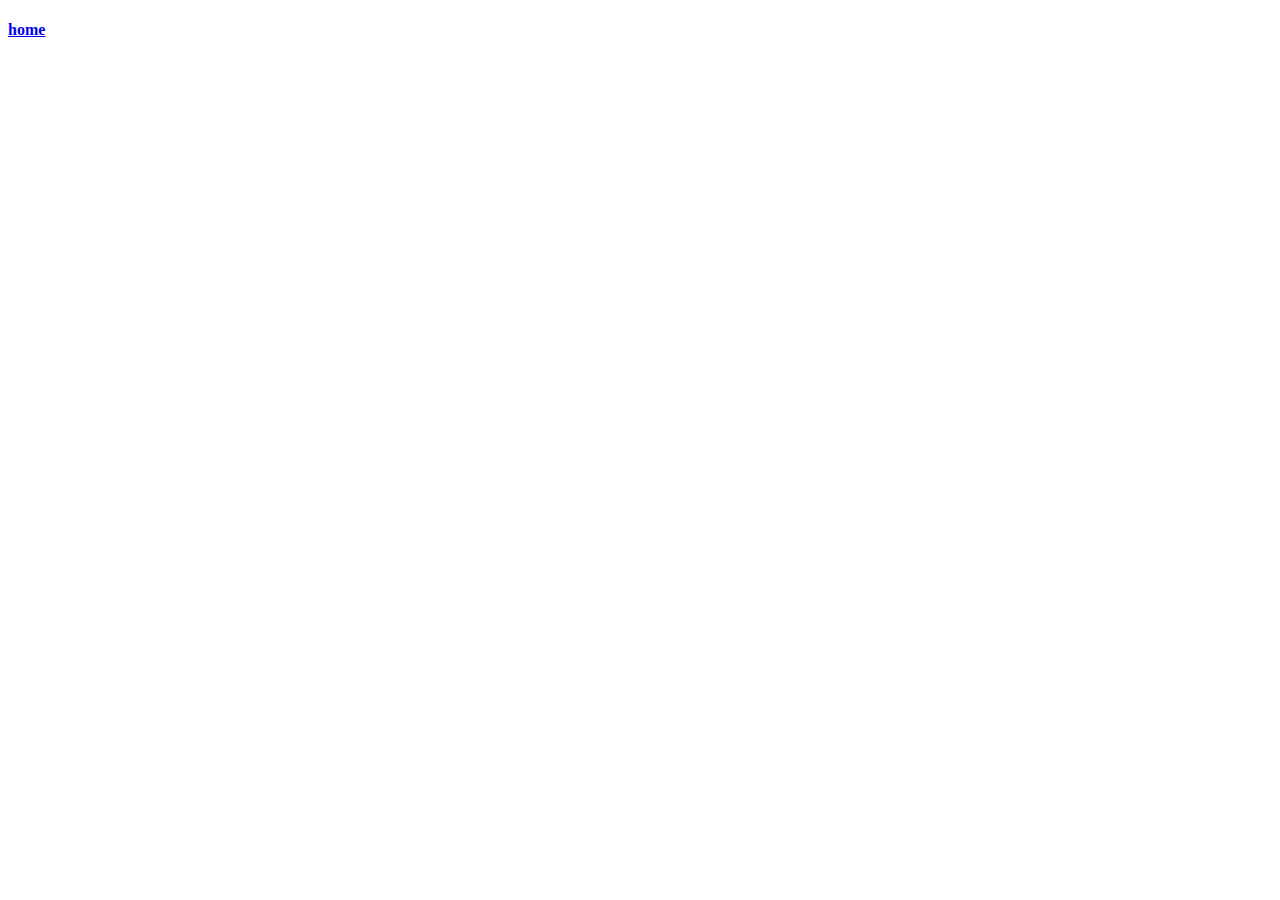
==== contact.html @ d974c2b4 "HTML files" ====
<!DOCTYPE html>
<html lang="en">
<head>
    <meta charset="UTF-8">
    <meta http-equiv="X-UA-Compatible" content="IE=edge">
    <meta name="viewport" content="width=device-width, initial-scale=1.0">
    <title>HTML Project</title>
</head>
<body>
    <h4><a href="index.html">home</a></h4>

</body>
</html>
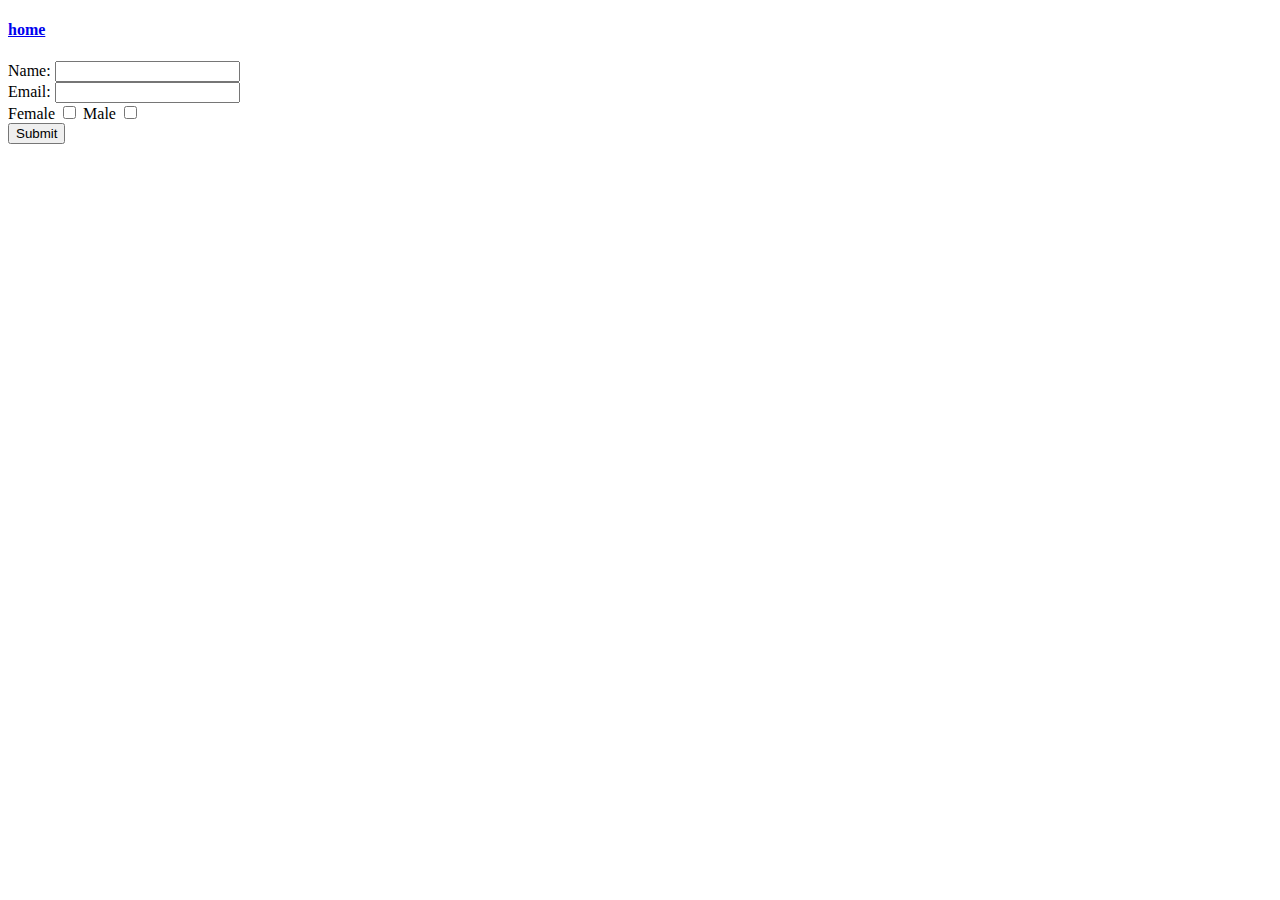
==== commit 966ad791: "FEAT: add images and contact page" ====
--- a/contact.html
+++ b/contact.html
@@ -8,6 +8,19 @@
 </head>
 <body>
     <h4><a href="index.html">home</a></h4>
-
+    <div>
+        <label>Name:</label>
+        <input>
+        <br>
+        <label>Email:</label>
+        <input>
+        <br>
+        <label>Female</label>
+        <input type="checkbox">
+        <label>Male</label>
+        <input type="checkbox">
+        <br>
+        <button>Submit</button>
+    </div>
 </body>
 </html>